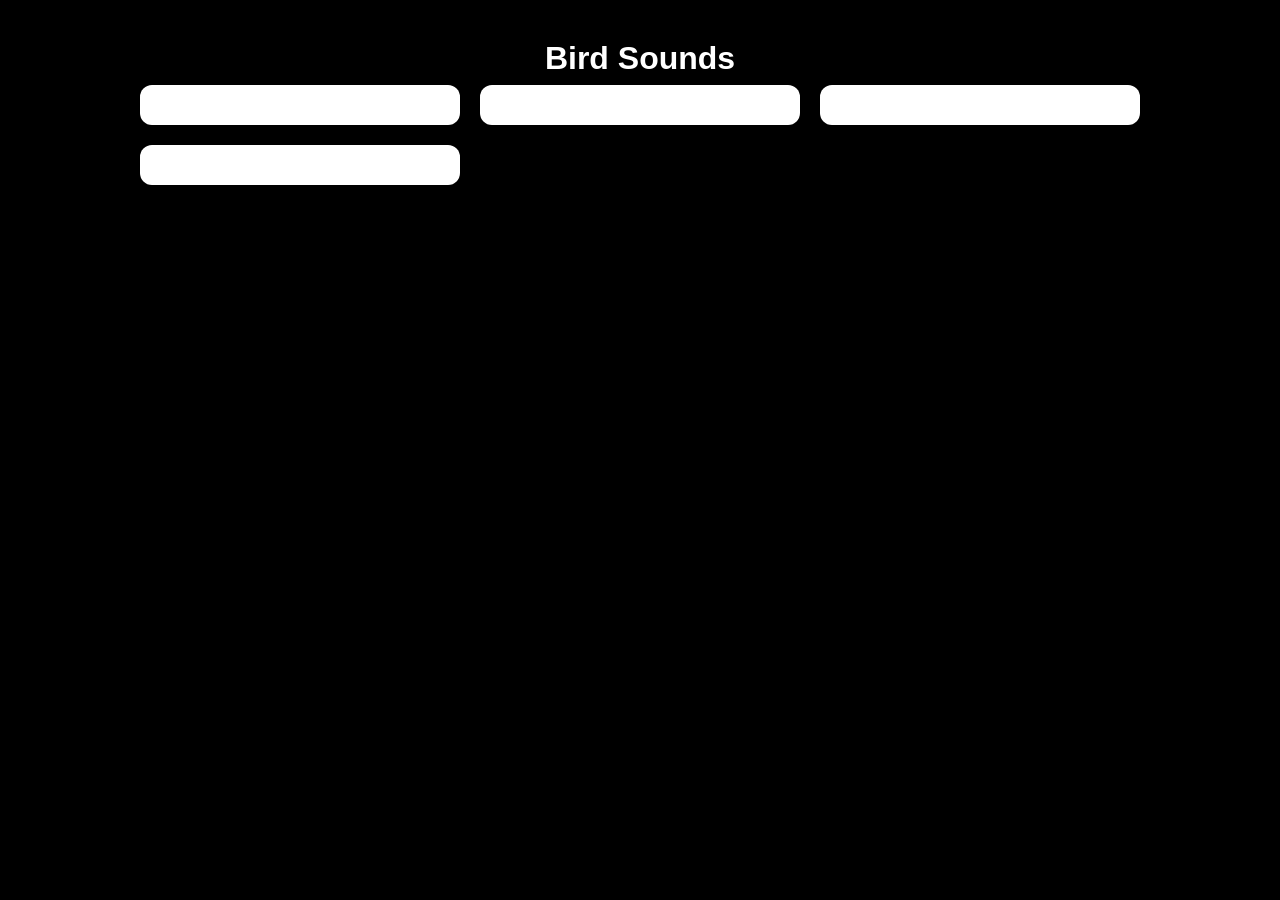
==== index.html @ 821e91cf "initial" ====
<!DOCTYPE html>
<html lang="en">
<head>
  <meta charset="UTF-8">
  <meta name="viewport" content="width=device-width, initial-scale=1.0">
  <title>Bird Sound Library</title>
  <link rel="stylesheet" href="style.css">
</head>
<body>

  <h1>Bird Sounds</h1>

  <div class="grid" id="grid">
    <div class="card"></div>
    <div class="card"></div>
    <div class="card"></div>
    <div class="card"></div>
  </div>
</body>
<script src="script.js"></script>
</html>
---- style.css ----
* {
    margin: 0;
    padding: 0;
    box-sizing: border-box;
  }

  body {
    font-family: 'Segoe UI', sans-serif;
    background: #000000;
    color: #2d3b2d;
    padding: 40px 20px;
  }

  h1 {
    text-align: center;
    font-size: 2rem;
    margin-bottom: 8px;
    color: white;
  }

  .subtitle {
    text-align: center;
    margin-bottom: 40px;
    font-size: 0.95rem;
  }

  .grid {
    display: grid;
    grid-template-columns: repeat(auto-fill, minmax(280px, 1fr));
    gap: 20px;
    max-width: 1000px;
    margin: 0 auto;
  }

  .card {
    background: white;
    border-radius: 12px;
    padding: 20px;
    box-shadow: 0 2px 8px rgba(0,0,0,0.08);
    transition: transform 0.2s, box-shadow 0.2s;
    cursor: pointer;
    user-select: none;
    position: relative;
  }

  .card:hover {
    transform: translateY(-3px);
    box-shadow: 0 6px 16px rgba(0,0,0,0.12);
  }

  .card.playing {
    border: 2px solid #3a7d2c;
    background: #f4fbf2;
  }

  .card-top {
    display: flex;
    justify-content: space-between;
    align-items: flex-start;
    margin-bottom: 4px;
  }

  .bird-name {
    font-size: 1.1rem;
    font-weight: 700;
    color: #2d5a27;
  }

  .play-icon {
    font-size: 1.4rem;
    line-height: 1;
    transition: transform 0.15s;
  }

  .card:hover .play-icon {
    transform: scale(1.2);
  }

  .scientific-name {
    font-style: italic;
    font-size: 0.85rem;
    color: #888;
    margin-bottom: 10px;
  }

  .tag {
    display: inline-block;
    background: #e8f5e2;
    color: #3a7d2c;
    font-size: 0.75rem;
    padding: 2px 8px;
    border-radius: 20px;
    margin-right: 4px;
    margin-bottom: 10px;
  }

  .card.playing .tag {
    background: #d0edca;
  }

  .location {
    font-size: 0.82rem;
    color: #888;
  }

  .location::before {
    content: '📍 ';
  }

  /* Progress bar */
  .progress-bar-track {
    display: none;
    height: 4px;
    background: #ddd;
    border-radius: 4px;
    margin-top: 14px;
    overflow: hidden;
  }

  .card.playing .progress-bar-track {
    display: block;
  }

  .progress-bar-fill {
    height: 100%;
    background: #3a7d2c;
    width: 0%;
    transition: width 0.5s linear;
    border-radius: 4px;
  }

  .loading {
    text-align: center;
    font-size: 1rem;
    margin-top: 60px;
  }

  .error {
    text-align: center;
    color: #c0392b;
    margin-top: 60px;
  }
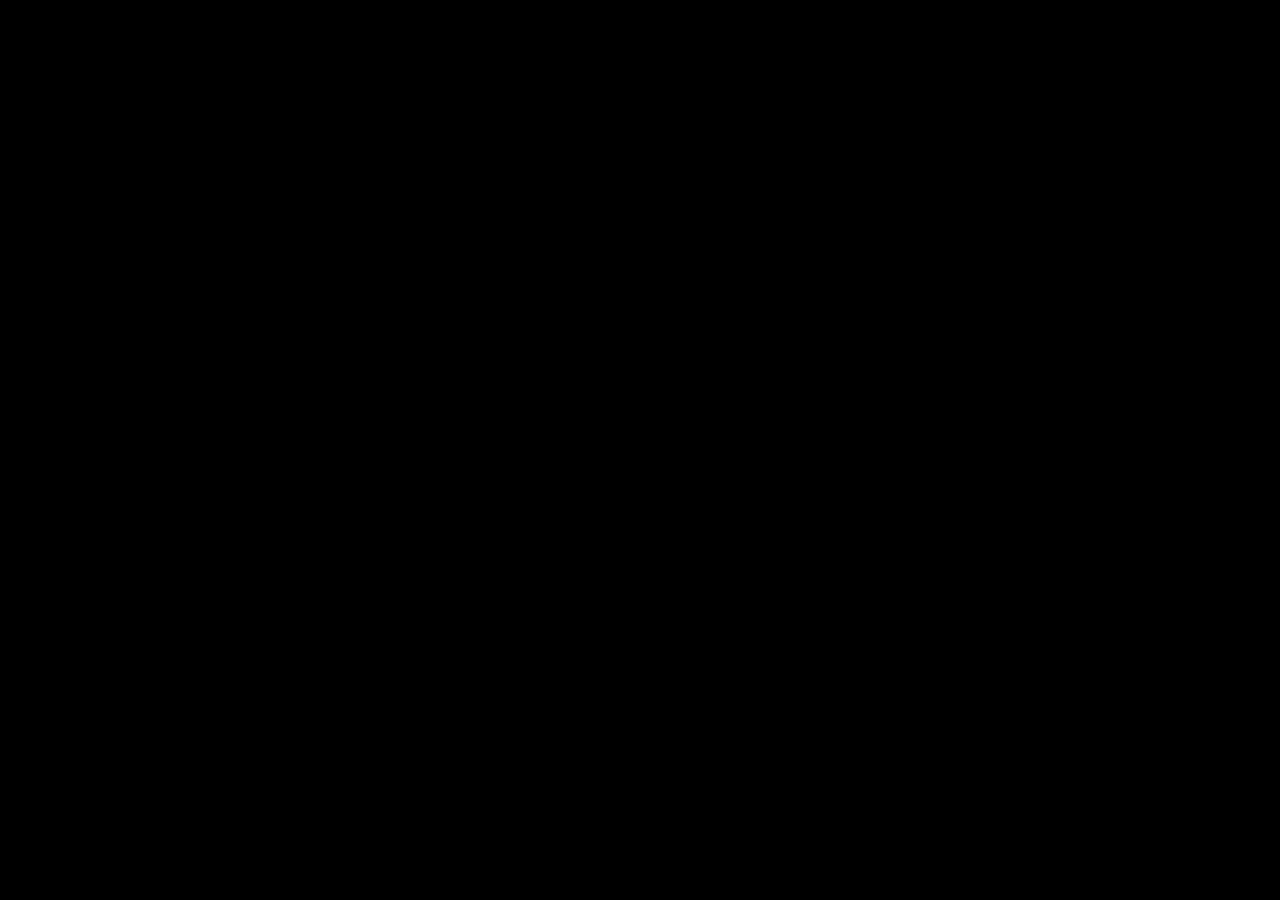
==== commit 4106379e: "giving up and trying again from p5js" ====
--- a/index.html
+++ b/index.html
@@ -1,21 +1,15 @@
 <!DOCTYPE html>
 <html lang="en">
-<head>
-  <meta charset="UTF-8">
-  <meta name="viewport" content="width=device-width, initial-scale=1.0">
-  <title>Bird Sound Library</title>
-  <link rel="stylesheet" href="style.css">
-</head>
-<body>
+  <head>
+    <meta charset="UTF-8" />
+    <meta name="viewport" content="width=device-width, initial-scale=1.0" />
+    <title>Face Mesh</title>
+    <link rel="stylesheet" href="style.css" />
 
-  <h1>Bird Sounds</h1>
-
-  <div class="grid" id="grid">
-    <div class="card"></div>
-    <div class="card"></div>
-    <div class="card"></div>
-    <div class="card"></div>
-  </div>
-</body>
-<script src="script.js"></script>
+    <script src="https://cdnjs.cloudflare.com/ajax/libs/p5.js/1.9.0/p5.min.js"></script>
+    <script src="https://unpkg.com/ml5@1/dist/ml5.js"></script>
+  </head>
+  <body>
+    <script src="sketch.js"></script>
+  </body>
 </html>
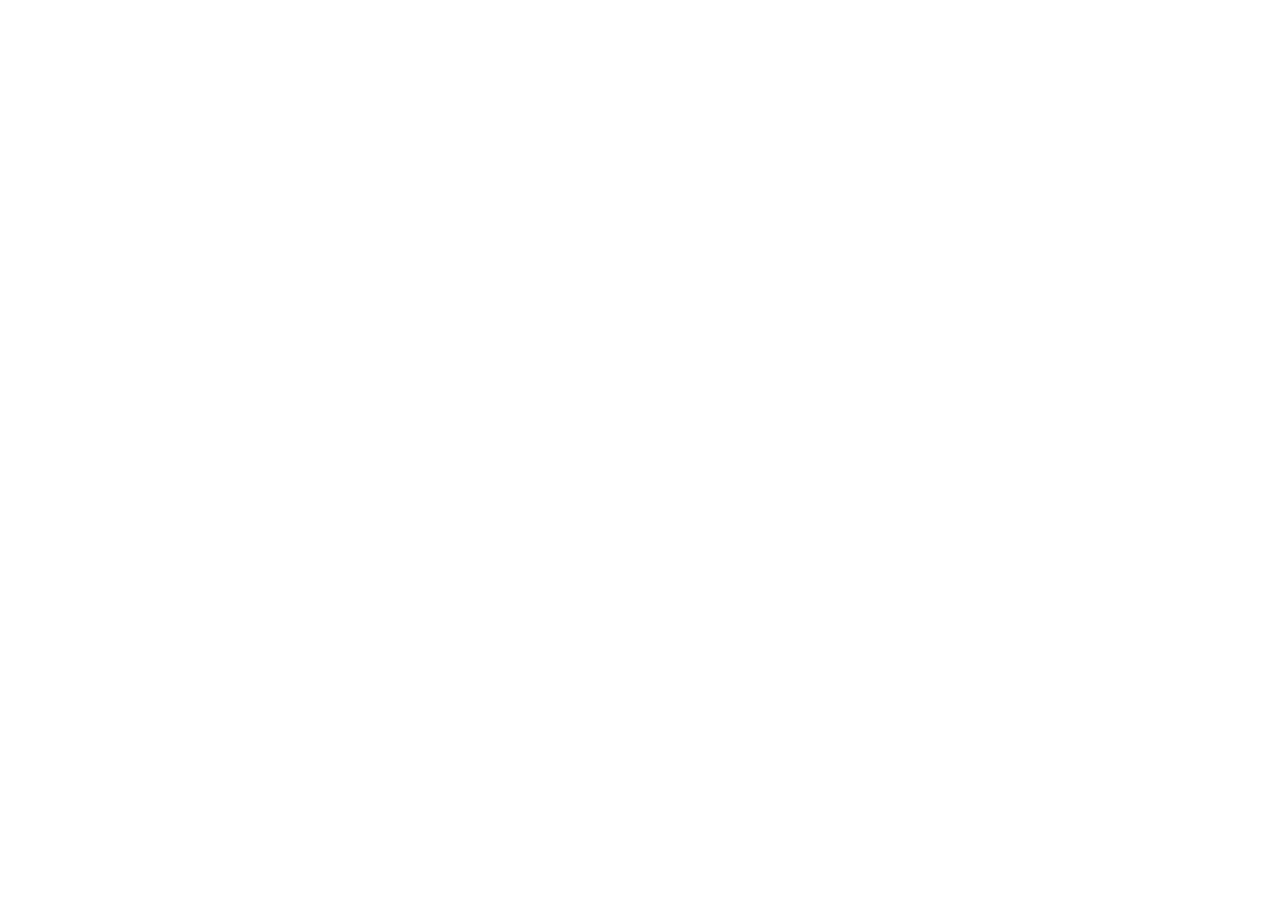
==== commit dc8932b8: "js" ====
--- a/index.html
+++ b/index.html
@@ -1,15 +1,18 @@
 <!DOCTYPE html>
 <html lang="en">
   <head>
-    <meta charset="UTF-8" />
-    <meta name="viewport" content="width=device-width, initial-scale=1.0" />
-    <title>Face Mesh</title>
-    <link rel="stylesheet" href="style.css" />
+    <script src="https://cdnjs.cloudflare.com/ajax/libs/p5.js/1.6.0/p5.js"></script>
+    <script src="https://cdnjs.cloudflare.com/ajax/libs/p5.js/1.6.0/addons/p5.sound.min.js"></script>
+    
+    <script src="https://cdn.jsdelivr.net/gh/ml5js/Intro-ML-Arts-IMA@ml5-build-10-7-19/ml5_build/ml5.min.js"></script>
+    
+    <link rel="stylesheet" type="text/css" href="style.css">
+    <meta charset="utf-8" />
 
-    <script src="https://cdnjs.cloudflare.com/ajax/libs/p5.js/1.9.0/p5.min.js"></script>
-    <script src="https://unpkg.com/ml5@1/dist/ml5.js"></script>
   </head>
   <body>
+    <main>
+    </main>
     <script src="sketch.js"></script>
   </body>
-</html>+</html>
--- a/style.css
+++ b/style.css
@@ -1,142 +1,7 @@
-* {
-    margin: 0;
-    padding: 0;
-    box-sizing: border-box;
-  }
-
-  body {
-    font-family: 'Segoe UI', sans-serif;
-    background: #000000;
-    color: #2d3b2d;
-    padding: 40px 20px;
-  }
-
-  h1 {
-    text-align: center;
-    font-size: 2rem;
-    margin-bottom: 8px;
-    color: white;
-  }
-
-  .subtitle {
-    text-align: center;
-    margin-bottom: 40px;
-    font-size: 0.95rem;
-  }
-
-  .grid {
-    display: grid;
-    grid-template-columns: repeat(auto-fill, minmax(280px, 1fr));
-    gap: 20px;
-    max-width: 1000px;
-    margin: 0 auto;
-  }
-
-  .card {
-    background: white;
-    border-radius: 12px;
-    padding: 20px;
-    box-shadow: 0 2px 8px rgba(0,0,0,0.08);
-    transition: transform 0.2s, box-shadow 0.2s;
-    cursor: pointer;
-    user-select: none;
-    position: relative;
-  }
-
-  .card:hover {
-    transform: translateY(-3px);
-    box-shadow: 0 6px 16px rgba(0,0,0,0.12);
-  }
-
-  .card.playing {
-    border: 2px solid #3a7d2c;
-    background: #f4fbf2;
-  }
-
-  .card-top {
-    display: flex;
-    justify-content: space-between;
-    align-items: flex-start;
-    margin-bottom: 4px;
-  }
-
-  .bird-name {
-    font-size: 1.1rem;
-    font-weight: 700;
-    color: #2d5a27;
-  }
-
-  .play-icon {
-    font-size: 1.4rem;
-    line-height: 1;
-    transition: transform 0.15s;
-  }
-
-  .card:hover .play-icon {
-    transform: scale(1.2);
-  }
-
-  .scientific-name {
-    font-style: italic;
-    font-size: 0.85rem;
-    color: #888;
-    margin-bottom: 10px;
-  }
-
-  .tag {
-    display: inline-block;
-    background: #e8f5e2;
-    color: #3a7d2c;
-    font-size: 0.75rem;
-    padding: 2px 8px;
-    border-radius: 20px;
-    margin-right: 4px;
-    margin-bottom: 10px;
-  }
-
-  .card.playing .tag {
-    background: #d0edca;
-  }
-
-  .location {
-    font-size: 0.82rem;
-    color: #888;
-  }
-
-  .location::before {
-    content: '📍 ';
-  }
-
-  /* Progress bar */
-  .progress-bar-track {
-    display: none;
-    height: 4px;
-    background: #ddd;
-    border-radius: 4px;
-    margin-top: 14px;
-    overflow: hidden;
-  }
-
-  .card.playing .progress-bar-track {
-    display: block;
-  }
-
-  .progress-bar-fill {
-    height: 100%;
-    background: #3a7d2c;
-    width: 0%;
-    transition: width 0.5s linear;
-    border-radius: 4px;
-  }
-
-  .loading {
-    text-align: center;
-    font-size: 1rem;
-    margin-top: 60px;
-  }
-
-  .error {
-    text-align: center;
-    color: #c0392b;
-    margin-top: 60px;
-  }+html, body {
+  margin: 0;
+  padding: 0;
+}
+canvas {
+  display: block;
+}
